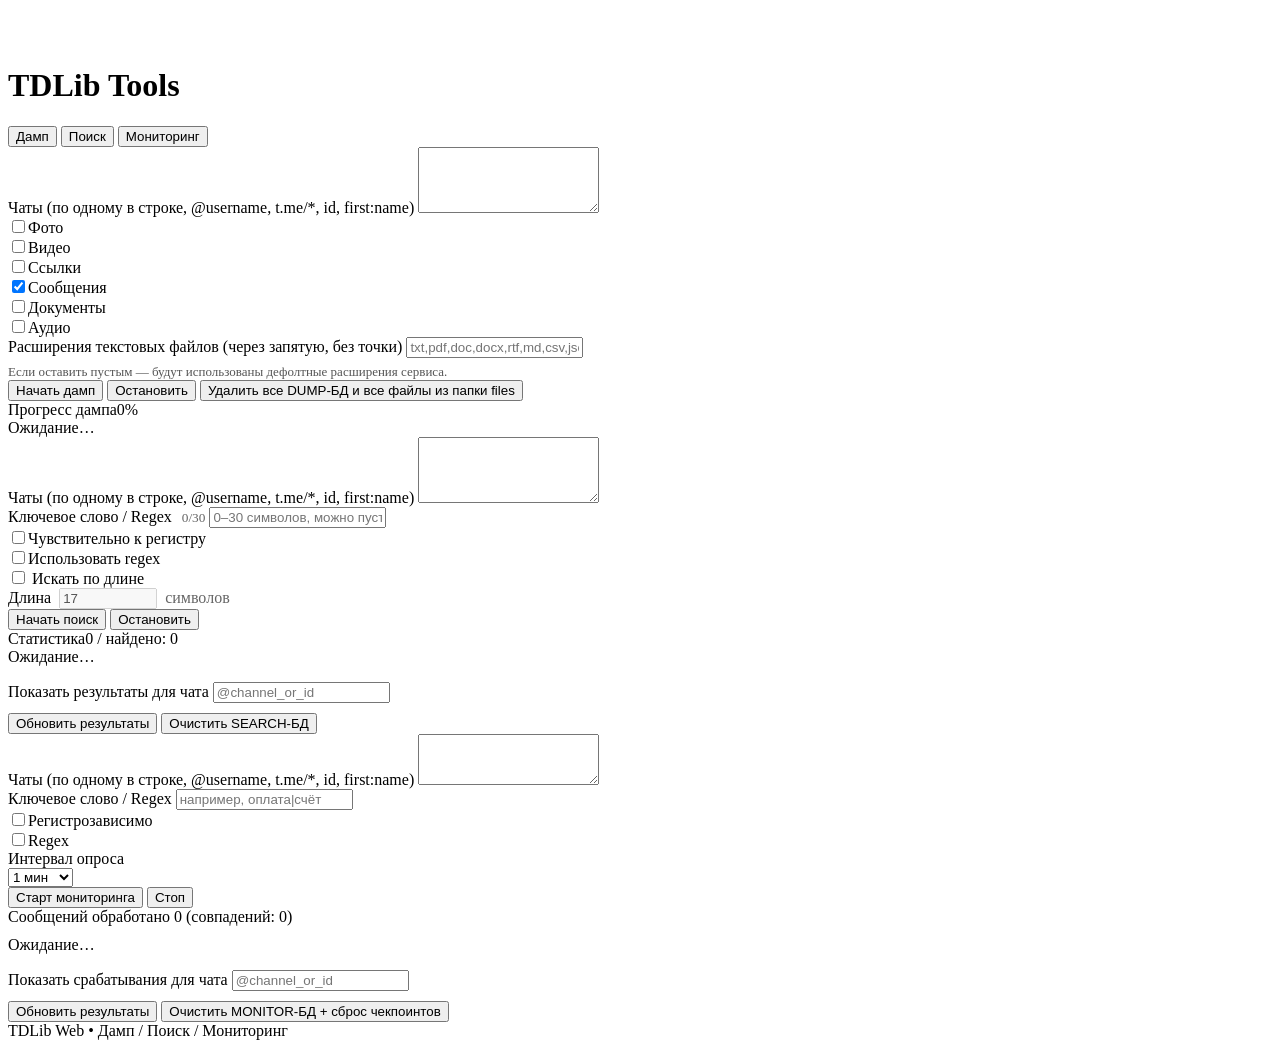
==== src/main/resources/static/index.html @ d8cca5ea "все работает!!!" ====
<!doctype html>
<html lang="ru">
<head>
    <meta charset="utf-8"/>
    <title>TDLib Tools</title>
    <meta name="viewport" content="width=device-width, initial-scale=1"/>
    <link rel="icon" href="data:,">
    <link rel="stylesheet" href="/css/app.css"/>

    <!-- Оверрайды только для этой страницы -->
    <style>
        /* Только для страницы с режимами */
        .page-tools .container {
            max-width: 1125px;
        }

        /* У всех секций единая «точка старта» контента */
        .page-tools section[aria-label] {
            margin-top: 0;
        }

        .page-tools section[aria-label] .form-group:first-child {
            margin-top: 0;
        }

        /* 4 колонки чекбоксов на широких экранах */
        @media (min-width: 1024px) {
            .page-tools .checkbox-group {
                grid-template-columns: repeat(4, 1fr);
            }
        }

        /* Единый старт контента на странице инструментов: ровно 5см от верхнего края */
        .page-tools {
            justify-content: flex-start;
            padding-top: 1cm;
        }

        .page-tools .container {
            margin-top: 0; /* чтобы не добавлялся +20px сверху из .container */
        }
    </style>
</head>
<body class="page-tools">
<div class="container">
    <h1>TDLib Tools</h1>

    <div class="mode-switcher" role="tablist" aria-label="Режимы">
        <button id="dumpModeBtn" class="active" role="tab" aria-selected="true">Дамп</button>
        <button id="searchModeBtn" role="tab" aria-selected="false">Поиск</button>
        <button id="monitorModeBtn" role="tab" aria-selected="false">Мониторинг</button>
    </div>

    <!-- ===== ДАМП ===== -->
    <section id="dumpContainer" aria-label="Дамп">
        <div class="form-group">
            <label>Чаты (по одному в строке, @username, t.me/*, id, first:name)</label>
            <textarea id="chats" rows="4" placeholder="@somechannel
t.me/c/12345/6
id: 123456789">
            </textarea>
        </div>

        <div class="checkbox-group">
            <div class="checkbox-item"><input id="photos" type="checkbox"><label for="photos">Фото</label></div>
            <div class="checkbox-item"><input id="videos" type="checkbox"><label for="videos">Видео</label></div>
            <div class="checkbox-item"><input id="links" type="checkbox"><label for="links">Ссылки</label></div>
            <div class="checkbox-item"><input id="messages" type="checkbox" checked><label
                    for="messages">Сообщения</label></div>
            <div class="checkbox-item"><input id="textDocuments" type="checkbox"><label
                    for="textDocuments">Документы</label></div>
            <div class="checkbox-item"><input id="audio" type="checkbox"><label for="audio">Аудио</label></div>
        </div>

        <div class="text-document-extensions hidden">
            <label>Расширения текстовых файлов (через запятую, без точки)</label>
            <input id="textExtensions" type="text"
                   placeholder="txt,pdf,doc,docx,rtf,md,csv,json,xml,py,java,js,html,css"/>
            <div style="margin-top:6px;color:#555;font-size:13px;">Если оставить пустым — будут использованы дефолтные
                расширения сервиса.
            </div>
        </div>

        <div class="buttons">
            <button class="btn-primary" id="startBtn">Начать дамп</button>
            <button class="btn-danger" id="stopBtn">Остановить</button>
            <!-- НОВОЕ: очистка БД + файлов -->
            <button class="btn-danger" id="deleteDumpDbBtn">Удалить все DUMP-БД и все файлы из папки files</button>
        </div>

        <div class="progress-container">
            <div class="progress-label"><span>Прогресс дампа</span><span id="progress-value">0%</span></div>
            <div id="progress">
                <div id="progress-bar"></div>
            </div>
            <div id="status">Ожидание…</div>
        </div>
    </section>

    <!-- ===== ПОИСК ===== -->
    <section id="searchContainer" class="hidden" aria-label="Поиск">
        <div class="form-group">
            <label>Чаты (по одному в строке, @username, t.me/*, id, first:name)</label>
            <textarea id="searchChats" rows="4" placeholder="@somechannel
t.me/c/12345/6
id: 123456789">
            </textarea>
        </div>
        <div class="form-group">
            <label>Ключевое слово / Regex
                <small id="kwLenHint" style="color:#666;font-weight:400;margin-left:6px;">0/30</small>
            </label>
            <input id="searchKeyword" type="text" maxlength="30"
                   placeholder="0–30 символов, можно пусто (тогда — все сообщения)"/>
        </div>
        <div class="checkbox-group">
            <div class="checkbox-item"><input id="caseSensitive" type="checkbox"><label for="caseSensitive">Чувствительно
                к регистру</label></div>
            <div class="checkbox-item"><input id="regexMode" type="checkbox"><label for="regexMode">Использовать
                regex</label></div>
        </div>
        <div class="checkbox-item">
            <input id="lengthMode" type="checkbox">
            <label for="lengthMode">Искать по длине</label>
        </div>
        <div class="checkbox-item" style="display:flex;align-items:center;gap:8px;min-width:180px;">
            <label for="lengthValue" style="margin:0;">Длина</label>
            <input id="lengthValue" type="number" min="1" max="30" value="17" style="width:90px;" disabled>
            <span style="color:#666;">символов</span>
        </div>
        <div class="buttons">
            <button class="btn-primary" id="startSearchBtn">Начать поиск</button>
            <button class="btn-danger" id="stopSearchBtn">Остановить</button>
        </div>

        <div class="progress-container">
            <div class="progress-label"><span>Статистика</span><span><span id="searchProcessedValue">0</span> / найдено: <span
                    id="searchFoundValue">0</span></span></div>
            <div id="searchProgress">
                <div id="searchProgress-bar"></div>
            </div>
            <div id="searchStatus">Ожидание…</div>
        </div>

        <div class="form-group" style="margin-top:16px;">
            <label>Показать результаты для чата</label>
            <input id="searchResultsChat" type="text" placeholder="@channel_or_id"/>
            <div class="buttons" style="margin-top:10px;">
                <button class="btn-success" id="loadSearchResultsBtn">Обновить результаты</button>
                <button class="btn-danger" id="deleteSearchDbBtn">Очистить SEARCH-БД</button>
            </div>
        </div>
        <div class="results-container" id="searchResults"></div>
    </section>

    <!-- ===== МОНИТОРИНГ ===== -->
    <section id="monitorContainer" class="hidden" aria-label="Мониторинг">
        <div class="form-group">
            <label>Чаты (по одному в строке, @username, t.me/*, id, first:name)</label>
            <textarea id="monitorChats" rows="3" placeholder="@somechannel
t.me/c/12345/6
id: 123456789">
            </textarea>
        </div>
        <div class="form-group">
            <label>Ключевое слово / Regex</label>
            <input id="monitorKeyword" type="text" placeholder="например, оплата|счёт"/>
        </div>
        <div class="checkbox-group">
            <div class="checkbox-item"><input id="monitorCaseSensitive" type="checkbox"><label
                    for="monitorCaseSensitive">Регистрозависимо</label></div>
            <div class="checkbox-item"><input id="monitorRegexMode" type="checkbox"><label
                    for="monitorRegexMode">Regex</label></div>
            <div class="checkbox-item" style="align-items:center;">
                <label for="monitorInterval">Интервал опроса</label>
            </div>
        </div>
        <div class="form-group">
            <select id="monitorInterval">
                <option value="1s">1 сек</option>
                <option value="30s">30 сек</option>
                <option value="1m" selected>1 мин</option>
                <option value="5m">5 мин</option>
                <option value="30m">30 мин</option>
                <option value="1h">1 час</option>
                <option value="1d">1 день</option>
            </select>
        </div>

        <div class="buttons">
            <button class="btn-primary" id="startMonitorBtn">Старт мониторинга</button>
            <button class="btn-danger" id="stopMonitorBtn">Стоп</button>
        </div>

        <div class="progress-container">
            <div class="progress-label">
                <span>Сообщений обработано</span>
                <span><span id="monitorProcessedValue">0</span> (совпадений: <span
                        id="monitorFoundValue">0</span>)</span>
            </div>
            <div id="monitorProgress">
                <div id="monitorProgress-bar"></div>
            </div>
            <div id="monitorStatus" style="margin-top:10px;">Ожидание…</div>
        </div>

        <div class="form-group" style="margin-top:16px;">
            <label>Показать срабатывания для чата</label>
            <input id="monitorResultsChat" type="text" placeholder="@channel_or_id"/>
            <div class="buttons" style="margin-top:10px;">
                <button class="btn-success" id="loadMonitorResultsBtn">Обновить результаты</button>
                <button class="btn-danger" id="deleteMonitorDbBtn">Очистить MONITOR-БД + сброс чекпоинтов</button>
            </div>
        </div>
        <div class="results-container" id="monitorResults"></div>
    </section>
</div>

<div id="toasts" class="toasts"></div>
<div class="footer">TDLib Web • Дамп / Поиск / Мониторинг</div>

<script type="module" src="/js/main.js"></script>
</body>
</html>
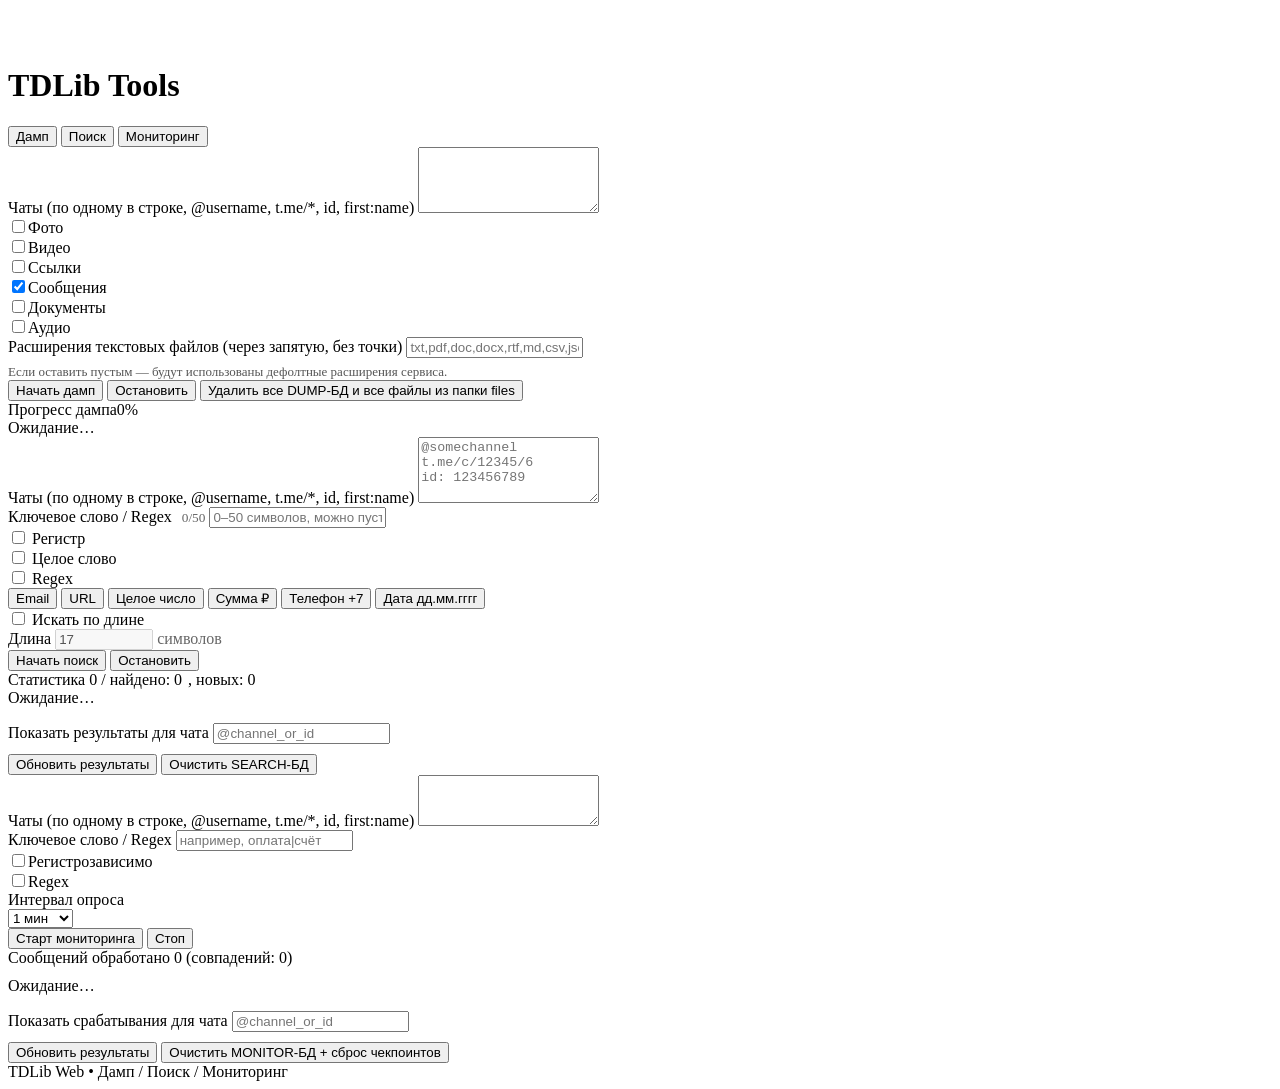
==== commit d0128dfa: "добавил пресеты на вставку regex" ====
--- a/src/main/resources/static/index.html
+++ b/src/main/resources/static/index.html
@@ -103,43 +103,75 @@
             <label>Чаты (по одному в строке, @username, t.me/*, id, first:name)</label>
             <textarea id="searchChats" rows="4" placeholder="@somechannel
 t.me/c/12345/6
-id: 123456789">
-            </textarea>
-        </div>
-        <div class="form-group">
-            <label>Ключевое слово / Regex
-                <small id="kwLenHint" style="color:#666;font-weight:400;margin-left:6px;">0/30</small>
+id: 123456789"></textarea>
+        </div>
+
+        <div class="form-group">
+            <label>
+                Ключевое слово / Regex
+                <small id="kwLenHint" style="color:#666;font-weight:400;margin-left:6px;">0/50</small>
             </label>
-            <input id="searchKeyword" type="text" maxlength="30"
-                   placeholder="0–30 символов, можно пусто (тогда — все сообщения)"/>
-        </div>
-        <div class="checkbox-group">
-            <div class="checkbox-item"><input id="caseSensitive" type="checkbox"><label for="caseSensitive">Чувствительно
-                к регистру</label></div>
-            <div class="checkbox-item"><input id="regexMode" type="checkbox"><label for="regexMode">Использовать
-                regex</label></div>
-        </div>
-        <div class="checkbox-item">
-            <input id="lengthMode" type="checkbox">
-            <label for="lengthMode">Искать по длине</label>
-        </div>
-        <div class="checkbox-item" style="display:flex;align-items:center;gap:8px;min-width:180px;">
-            <label for="lengthValue" style="margin:0;">Длина</label>
-            <input id="lengthValue" type="number" min="1" max="30" value="17" style="width:90px;" disabled>
-            <span style="color:#666;">символов</span>
-        </div>
+            <input id="searchKeyword" type="text" maxlength="50"
+                   placeholder="0–50 символов, можно пусто (тогда — все сообщения)"/>
+        </div>
+
+        <!-- РЯД 1: Регистр • Целое слово • Regex + пресеты справа -->
+        <div class="search-controls">
+            <div class="row">
+                <div class="left">
+                    <div class="cb checkbox-item">
+                        <input id="caseSensitive" type="checkbox">
+                        <label for="caseSensitive">Регистр</label>
+                    </div>
+                    <div class="cb checkbox-item">
+                        <input id="wholeWord" type="checkbox">
+                        <label for="wholeWord" title="Совпадение ровно со словом (Иван ≠ Иванов)">Целое слово</label>
+                    </div>
+                    <div class="cb checkbox-item">
+                        <input id="regexMode" type="checkbox">
+                        <label for="regexMode">Regex</label>
+                    </div>
+                </div>
+
+                <!-- Пресеты -->
+                <div class="preset-bar">
+                    <button type="button" class="pill" data-preset-regex="[A-Za-z0-9._%+\-]+@[A-Za-z0-9.\-]+\.[A-Za-z]{2,}">Email</button>
+                    <button type="button" class="pill" data-preset-regex="https?://[^\s]+">URL</button>
+                    <button type="button" class="pill" data-preset-regex="(?&lt;!\d)\d+(?!\d)">Целое число</button>
+                    <button type="button" class="pill" data-preset-regex="(?&lt;!\d)\d+(?:[.,]\d{2})?\s?(?:₽|руб\.?)">Сумма ₽</button>
+                    <button type="button" class="pill" data-preset-regex="\+7\s?\d{3}\s?\d{3}\s?\d{2}\s?\d{2}">Телефон +7</button>
+                    <button type="button" class="pill" data-preset-regex="\b\d{2}\.\d{2}\.\d{4}\b">Дата дд.мм.гггг</button>
+                </div>
+            </div>
+
+            <!-- РЯД 2: длина -->
+            <div class="row row-length">
+                <div class="left">
+                    <div class="cb checkbox-item">
+                        <input id="lengthMode" type="checkbox">
+                        <label for="lengthMode">Искать по длине</label>
+                    </div>
+                </div>
+                <div class="length-box">
+                    <label for="lengthValue" style="margin:0;">Длина</label>
+                    <input id="lengthValue" type="number" min="1" max="30" value="17" style="width:90px;" disabled>
+                    <span style="color:#666;">символов</span>
+                </div>
+            </div>
+        </div>
+
         <div class="buttons">
             <button class="btn-primary" id="startSearchBtn">Начать поиск</button>
             <button class="btn-danger" id="stopSearchBtn">Остановить</button>
         </div>
 
         <div class="progress-container">
-            <div class="progress-label"><span>Статистика</span><span><span id="searchProcessedValue">0</span> / найдено: <span
-                    id="searchFoundValue">0</span></span></div>
-            <div id="searchProgress">
-                <div id="searchProgress-bar"></div>
-            </div>
-            <div id="searchStatus">Ожидание…</div>
+            <div class="progress-label">
+                <span>Статистика</span>
+                <span><span id="searchProcessedValue">0</span> / найдено: <span id="searchFoundValue">0</span><span style="margin-left:6px;">, новых: <span class="num-new">0</span></span></span>
+            </div>
+            <div id="searchProgress"><div id="searchProgress-bar"></div></div>
+            <div id="searchStatus" class="statusbar">Ожидание…</div>
         </div>
 
         <div class="form-group" style="margin-top:16px;">
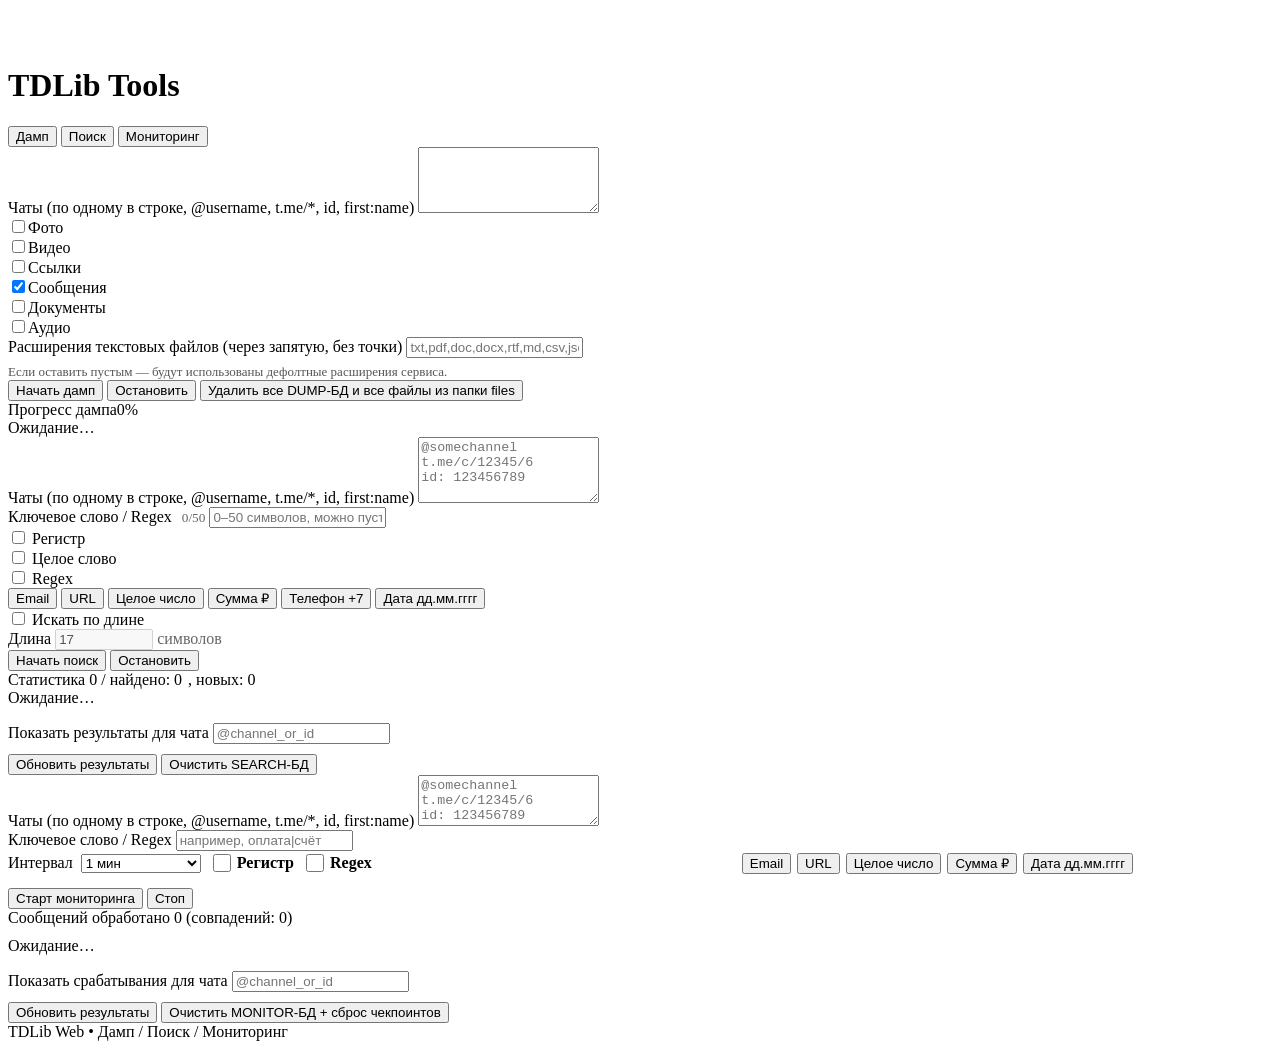
==== commit 0cbd3c4f: "добавил regix в монитор" ====
--- a/src/main/resources/static/index.html
+++ b/src/main/resources/static/index.html
@@ -38,6 +38,52 @@
 
         .page-tools .container {
             margin-top: 0; /* чтобы не добавлялся +20px сверху из .container */
+        }
+    </style>
+
+    <!-- Мониторинг: одна строка контролов -->
+    <style>
+        /* --- Мониторинг: одна строка контролов --- */
+        .page-tools .monitor-controls {
+            display: flex;
+            align-items: center;
+            gap: 12px;
+            flex-wrap: nowrap;          /* держим в одну строку */
+        }
+        .page-tools .monitor-controls .interval {
+            display: flex;
+            align-items: center;
+            gap: 8px;
+            white-space: nowrap;
+        }
+        .page-tools .monitor-controls .interval select {
+            width: 120px;               /* компактный селект интервала */
+        }
+        .page-tools .monitor-controls .cb {
+            display: flex;
+            align-items: center;
+            gap: 6px;
+            white-space: nowrap;
+        }
+        .page-tools .monitor-controls .preset-bar {
+            display: flex;
+            gap: 6px;
+            margin-left: auto;          /* уводим пресеты вправо */
+            overflow-x: auto;           /* если не помещается — скролл по X */
+            white-space: nowrap;
+            padding: 2px 0;
+        }
+
+        /* Мониторинг: размеры чекбоксов "Регистр" и "Regex" как у .checkbox-item */
+        #monitorContainer .monitor-controls .cb input[type="checkbox"] {
+            width: 18px;
+            height: 18px;
+            margin: 0;            /* чтобы ровно по базовой линии */
+            cursor: pointer;
+        }
+        #monitorContainer .monitor-controls .cb label {
+            margin: 0;
+            font-weight: 600;
         }
     </style>
 </head>
@@ -191,35 +237,51 @@
             <label>Чаты (по одному в строке, @username, t.me/*, id, first:name)</label>
             <textarea id="monitorChats" rows="3" placeholder="@somechannel
 t.me/c/12345/6
-id: 123456789">
-            </textarea>
-        </div>
+id: 123456789"></textarea>
+        </div>
+
         <div class="form-group">
             <label>Ключевое слово / Regex</label>
-            <input id="monitorKeyword" type="text" placeholder="например, оплата|счёт"/>
-        </div>
-        <div class="checkbox-group">
-            <div class="checkbox-item"><input id="monitorCaseSensitive" type="checkbox"><label
-                    for="monitorCaseSensitive">Регистрозависимо</label></div>
-            <div class="checkbox-item"><input id="monitorRegexMode" type="checkbox"><label
-                    for="monitorRegexMode">Regex</label></div>
-            <div class="checkbox-item" style="align-items:center;">
-                <label for="monitorInterval">Интервал опроса</label>
-            </div>
-        </div>
-        <div class="form-group">
-            <select id="monitorInterval">
-                <option value="1s">1 сек</option>
-                <option value="30s">30 сек</option>
-                <option value="1m" selected>1 мин</option>
-                <option value="5m">5 мин</option>
-                <option value="30m">30 мин</option>
-                <option value="1h">1 час</option>
-                <option value="1d">1 день</option>
-            </select>
-        </div>
-
-        <div class="buttons">
+            <input id="monitorKeyword" type="text" maxlength="50" placeholder="например, оплата|счёт"/>
+        </div>
+
+        <!-- ВСЕ КОНТРОЛЫ В ОДНОЙ СТРОКЕ -->
+        <div class="monitor-controls">
+            <div class="interval">
+                <label for="monitorInterval">Интервал</label>
+                <select id="monitorInterval">
+                    <option value="1s">1 сек</option>
+                    <option value="15s">15 сек</option>
+                    <option value="30s">30 сек</option>
+                    <option value="1m" selected>1 мин</option>
+                    <option value="5m">5 мин</option>
+                    <option value="30m">30 мин</option>
+                    <option value="1h">1 час</option>
+                    <option value="1d">1 день</option>
+                </select>
+            </div>
+
+            <div class="cb">
+                <input id="monitorCaseSensitive" type="checkbox">
+                <label for="monitorCaseSensitive">Регистр</label>
+            </div>
+
+            <div class="cb">
+                <input id="monitorRegexMode" type="checkbox">
+                <label for="monitorRegexMode">Regex</label>
+            </div>
+
+            <!-- пресеты как в «Поиск» -->
+            <div class="preset-bar">
+                <button type="button" class="pill" data-preset-regex="[A-Za-z0-9._%+\-]+@[A-Za-z0-9.\-]+\.[A-Za-z]{2,}">Email</button>
+                <button type="button" class="pill" data-preset-regex="https?://[^\s]+">URL</button>
+                <button type="button" class="pill" data-preset-regex="(?&lt;!\d)\d+(?!\d)">Целое число</button>
+                <button type="button" class="pill" data-preset-regex="(?&lt;!\d)\d+(?:[.,]\d{2})?\s?(?:₽|руб\.?)">Сумма ₽</button>
+                <button type="button" class="pill" data-preset-regex="\b\d{2}\.\d{2}\.\d{4}\b">Дата дд.мм.гггг</button>
+            </div>
+        </div>
+
+        <div class="buttons" style="margin-top:12px;">
             <button class="btn-primary" id="startMonitorBtn">Старт мониторинга</button>
             <button class="btn-danger" id="stopMonitorBtn">Стоп</button>
         </div>
@@ -227,12 +289,9 @@
         <div class="progress-container">
             <div class="progress-label">
                 <span>Сообщений обработано</span>
-                <span><span id="monitorProcessedValue">0</span> (совпадений: <span
-                        id="monitorFoundValue">0</span>)</span>
-            </div>
-            <div id="monitorProgress">
-                <div id="monitorProgress-bar"></div>
-            </div>
+                <span><span id="monitorProcessedValue">0</span> (совпадений: <span id="monitorFoundValue">0</span>)</span>
+            </div>
+            <div id="monitorProgress"><div id="monitorProgress-bar"></div></div>
             <div id="monitorStatus" style="margin-top:10px;">Ожидание…</div>
         </div>
 
@@ -247,10 +306,8 @@
         <div class="results-container" id="monitorResults"></div>
     </section>
 </div>
-
 <div id="toasts" class="toasts"></div>
 <div class="footer">TDLib Web • Дамп / Поиск / Мониторинг</div>
-
 <script type="module" src="/js/main.js"></script>
 </body>
 </html>
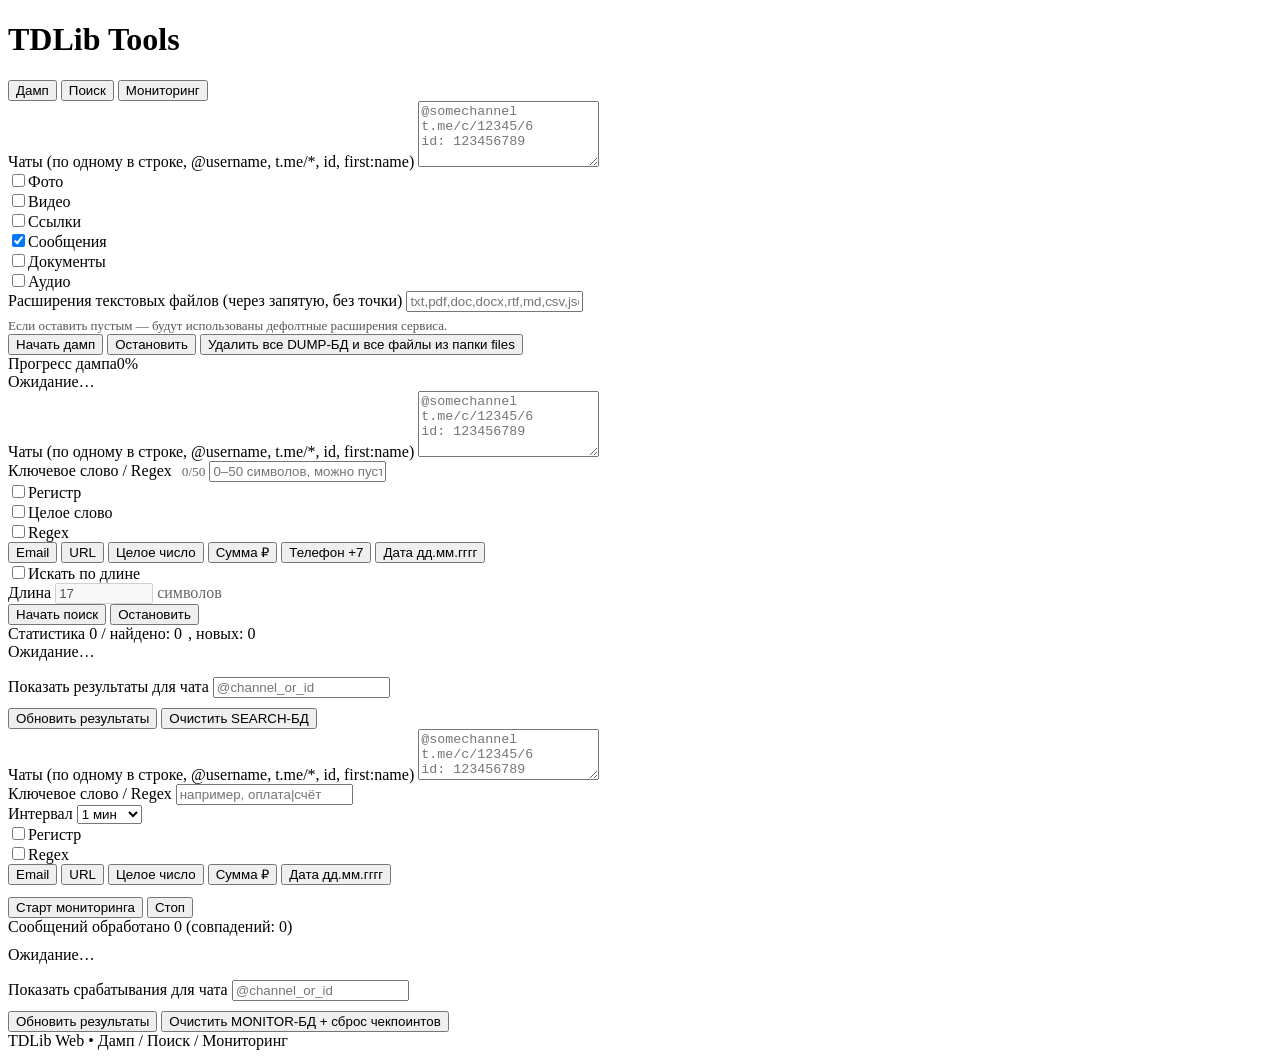
==== commit 95197ebc: "добавил комментарии оптимизировал фронтенд" ====
--- a/src/main/resources/static/index.html
+++ b/src/main/resources/static/index.html
@@ -1,3 +1,4 @@
+<!-- index.html -->
 <!doctype html>
 <html lang="ru">
 <head>
@@ -6,95 +7,15 @@
     <meta name="viewport" content="width=device-width, initial-scale=1"/>
     <link rel="icon" href="data:,">
     <link rel="stylesheet" href="/css/app.css"/>
-
-    <!-- Оверрайды только для этой страницы -->
-    <style>
-        /* Только для страницы с режимами */
-        .page-tools .container {
-            max-width: 1125px;
-        }
-
-        /* У всех секций единая «точка старта» контента */
-        .page-tools section[aria-label] {
-            margin-top: 0;
-        }
-
-        .page-tools section[aria-label] .form-group:first-child {
-            margin-top: 0;
-        }
-
-        /* 4 колонки чекбоксов на широких экранах */
-        @media (min-width: 1024px) {
-            .page-tools .checkbox-group {
-                grid-template-columns: repeat(4, 1fr);
-            }
-        }
-
-        /* Единый старт контента на странице инструментов: ровно 5см от верхнего края */
-        .page-tools {
-            justify-content: flex-start;
-            padding-top: 1cm;
-        }
-
-        .page-tools .container {
-            margin-top: 0; /* чтобы не добавлялся +20px сверху из .container */
-        }
-    </style>
-
-    <!-- Мониторинг: одна строка контролов -->
-    <style>
-        /* --- Мониторинг: одна строка контролов --- */
-        .page-tools .monitor-controls {
-            display: flex;
-            align-items: center;
-            gap: 12px;
-            flex-wrap: nowrap;          /* держим в одну строку */
-        }
-        .page-tools .monitor-controls .interval {
-            display: flex;
-            align-items: center;
-            gap: 8px;
-            white-space: nowrap;
-        }
-        .page-tools .monitor-controls .interval select {
-            width: 120px;               /* компактный селект интервала */
-        }
-        .page-tools .monitor-controls .cb {
-            display: flex;
-            align-items: center;
-            gap: 6px;
-            white-space: nowrap;
-        }
-        .page-tools .monitor-controls .preset-bar {
-            display: flex;
-            gap: 6px;
-            margin-left: auto;          /* уводим пресеты вправо */
-            overflow-x: auto;           /* если не помещается — скролл по X */
-            white-space: nowrap;
-            padding: 2px 0;
-        }
-
-        /* Мониторинг: размеры чекбоксов "Регистр" и "Regex" как у .checkbox-item */
-        #monitorContainer .monitor-controls .cb input[type="checkbox"] {
-            width: 18px;
-            height: 18px;
-            margin: 0;            /* чтобы ровно по базовой линии */
-            cursor: pointer;
-        }
-        #monitorContainer .monitor-controls .cb label {
-            margin: 0;
-            font-weight: 600;
-        }
-    </style>
 </head>
 <body class="page-tools">
 <div class="container">
     <h1>TDLib Tools</h1>
 
     <div class="mode-switcher" role="tablist" aria-label="Режимы">
-        <button id="dumpModeBtn" class="active" role="tab" aria-selected="true">Дамп</button>
-        <button id="searchModeBtn" role="tab" aria-selected="false">Поиск</button>
-        <button id="monitorModeBtn" role="tab" aria-selected="false">Мониторинг</button>
+        <button type="button" id="dumpModeBtn" class="active" role="tab" aria-selected="true">Дамп</button>
+        <button type="button" id="searchModeBtn" role="tab" aria-selected="false">Поиск</button>
+        <button type="button" id="monitorModeBtn" role="tab" aria-selected="false">Мониторинг</button>
     </div>
 
     <!-- ===== ДАМП ===== -->
@@ -103,42 +24,33 @@
             <label>Чаты (по одному в строке, @username, t.me/*, id, first:name)</label>
             <textarea id="chats" rows="4" placeholder="@somechannel
 t.me/c/12345/6
-id: 123456789">
-            </textarea>
+id: 123456789"></textarea>
         </div>
 
         <div class="checkbox-group">
             <div class="checkbox-item"><input id="photos" type="checkbox"><label for="photos">Фото</label></div>
             <div class="checkbox-item"><input id="videos" type="checkbox"><label for="videos">Видео</label></div>
             <div class="checkbox-item"><input id="links" type="checkbox"><label for="links">Ссылки</label></div>
-            <div class="checkbox-item"><input id="messages" type="checkbox" checked><label
-                    for="messages">Сообщения</label></div>
-            <div class="checkbox-item"><input id="textDocuments" type="checkbox"><label
-                    for="textDocuments">Документы</label></div>
+            <div class="checkbox-item"><input id="messages" type="checkbox" checked><label for="messages">Сообщения</label></div>
+            <div class="checkbox-item"><input id="textDocuments" type="checkbox"><label for="textDocuments">Документы</label></div>
             <div class="checkbox-item"><input id="audio" type="checkbox"><label for="audio">Аудио</label></div>
         </div>
 
         <div class="text-document-extensions hidden">
             <label>Расширения текстовых файлов (через запятую, без точки)</label>
-            <input id="textExtensions" type="text"
-                   placeholder="txt,pdf,doc,docx,rtf,md,csv,json,xml,py,java,js,html,css"/>
-            <div style="margin-top:6px;color:#555;font-size:13px;">Если оставить пустым — будут использованы дефолтные
-                расширения сервиса.
-            </div>
+            <input id="textExtensions" type="text" placeholder="txt,pdf,doc,docx,rtf,md,csv,json,xml,py,java,js,html,css"/>
+            <div style="margin-top:6px;color:#555;font-size:13px;">Если оставить пустым — будут использованы дефолтные расширения сервиса.</div>
         </div>
 
         <div class="buttons">
             <button class="btn-primary" id="startBtn">Начать дамп</button>
             <button class="btn-danger" id="stopBtn">Остановить</button>
-            <!-- НОВОЕ: очистка БД + файлов -->
             <button class="btn-danger" id="deleteDumpDbBtn">Удалить все DUMP-БД и все файлы из папки files</button>
         </div>
 
         <div class="progress-container">
             <div class="progress-label"><span>Прогресс дампа</span><span id="progress-value">0%</span></div>
-            <div id="progress">
-                <div id="progress-bar"></div>
-            </div>
+            <div id="progress"><div id="progress-bar"></div></div>
             <div id="status">Ожидание…</div>
         </div>
     </section>
@@ -153,33 +65,17 @@
         </div>
 
         <div class="form-group">
-            <label>
-                Ключевое слово / Regex
-                <small id="kwLenHint" style="color:#666;font-weight:400;margin-left:6px;">0/50</small>
-            </label>
-            <input id="searchKeyword" type="text" maxlength="50"
-                   placeholder="0–50 символов, можно пусто (тогда — все сообщения)"/>
+            <label>Ключевое слово / Regex <small id="kwLenHint" style="color:#666;font-weight:400;margin-left:6px;">0/50</small></label>
+            <input id="searchKeyword" type="text" maxlength="50" placeholder="0–50 символов, можно пусто (тогда — все сообщения)"/>
         </div>
 
-        <!-- РЯД 1: Регистр • Целое слово • Regex + пресеты справа -->
         <div class="search-controls">
             <div class="row">
                 <div class="left">
-                    <div class="cb checkbox-item">
-                        <input id="caseSensitive" type="checkbox">
-                        <label for="caseSensitive">Регистр</label>
-                    </div>
-                    <div class="cb checkbox-item">
-                        <input id="wholeWord" type="checkbox">
-                        <label for="wholeWord" title="Совпадение ровно со словом (Иван ≠ Иванов)">Целое слово</label>
-                    </div>
-                    <div class="cb checkbox-item">
-                        <input id="regexMode" type="checkbox">
-                        <label for="regexMode">Regex</label>
-                    </div>
+                    <div class="cb checkbox-item"><input id="caseSensitive" type="checkbox"><label for="caseSensitive">Регистр</label></div>
+                    <div class="cb checkbox-item"><input id="wholeWord" type="checkbox"><label for="wholeWord" title="Совпадение ровно со словом (Иван ≠ Иванов)">Целое слово</label></div>
+                    <div class="cb checkbox-item"><input id="regexMode" type="checkbox"><label for="regexMode">Regex</label></div>
                 </div>
-
-                <!-- Пресеты -->
                 <div class="preset-bar">
                     <button type="button" class="pill" data-preset-regex="[A-Za-z0-9._%+\-]+@[A-Za-z0-9.\-]+\.[A-Za-z]{2,}">Email</button>
                     <button type="button" class="pill" data-preset-regex="https?://[^\s]+">URL</button>
@@ -190,13 +86,9 @@
                 </div>
             </div>
 
-            <!-- РЯД 2: длина -->
             <div class="row row-length">
                 <div class="left">
-                    <div class="cb checkbox-item">
-                        <input id="lengthMode" type="checkbox">
-                        <label for="lengthMode">Искать по длине</label>
-                    </div>
+                    <div class="cb checkbox-item"><input id="lengthMode" type="checkbox"><label for="lengthMode">Искать по длине</label></div>
                 </div>
                 <div class="length-box">
                     <label for="lengthValue" style="margin:0;">Длина</label>
@@ -245,7 +137,6 @@
             <input id="monitorKeyword" type="text" maxlength="50" placeholder="например, оплата|счёт"/>
         </div>
 
-        <!-- ВСЕ КОНТРОЛЫ В ОДНОЙ СТРОКЕ -->
         <div class="monitor-controls">
             <div class="interval">
                 <label for="monitorInterval">Интервал</label>
@@ -261,17 +152,9 @@
                 </select>
             </div>
 
-            <div class="cb">
-                <input id="monitorCaseSensitive" type="checkbox">
-                <label for="monitorCaseSensitive">Регистр</label>
-            </div>
+            <div class="cb"><input id="monitorCaseSensitive" type="checkbox"><label for="monitorCaseSensitive">Регистр</label></div>
+            <div class="cb"><input id="monitorRegexMode" type="checkbox"><label for="monitorRegexMode">Regex</label></div>
 
-            <div class="cb">
-                <input id="monitorRegexMode" type="checkbox">
-                <label for="monitorRegexMode">Regex</label>
-            </div>
-
-            <!-- пресеты как в «Поиск» -->
             <div class="preset-bar">
                 <button type="button" class="pill" data-preset-regex="[A-Za-z0-9._%+\-]+@[A-Za-z0-9.\-]+\.[A-Za-z]{2,}">Email</button>
                 <button type="button" class="pill" data-preset-regex="https?://[^\s]+">URL</button>
@@ -306,6 +189,7 @@
         <div class="results-container" id="monitorResults"></div>
     </section>
 </div>
+
 <div id="toasts" class="toasts"></div>
 <div class="footer">TDLib Web • Дамп / Поиск / Мониторинг</div>
 <script type="module" src="/js/main.js"></script>
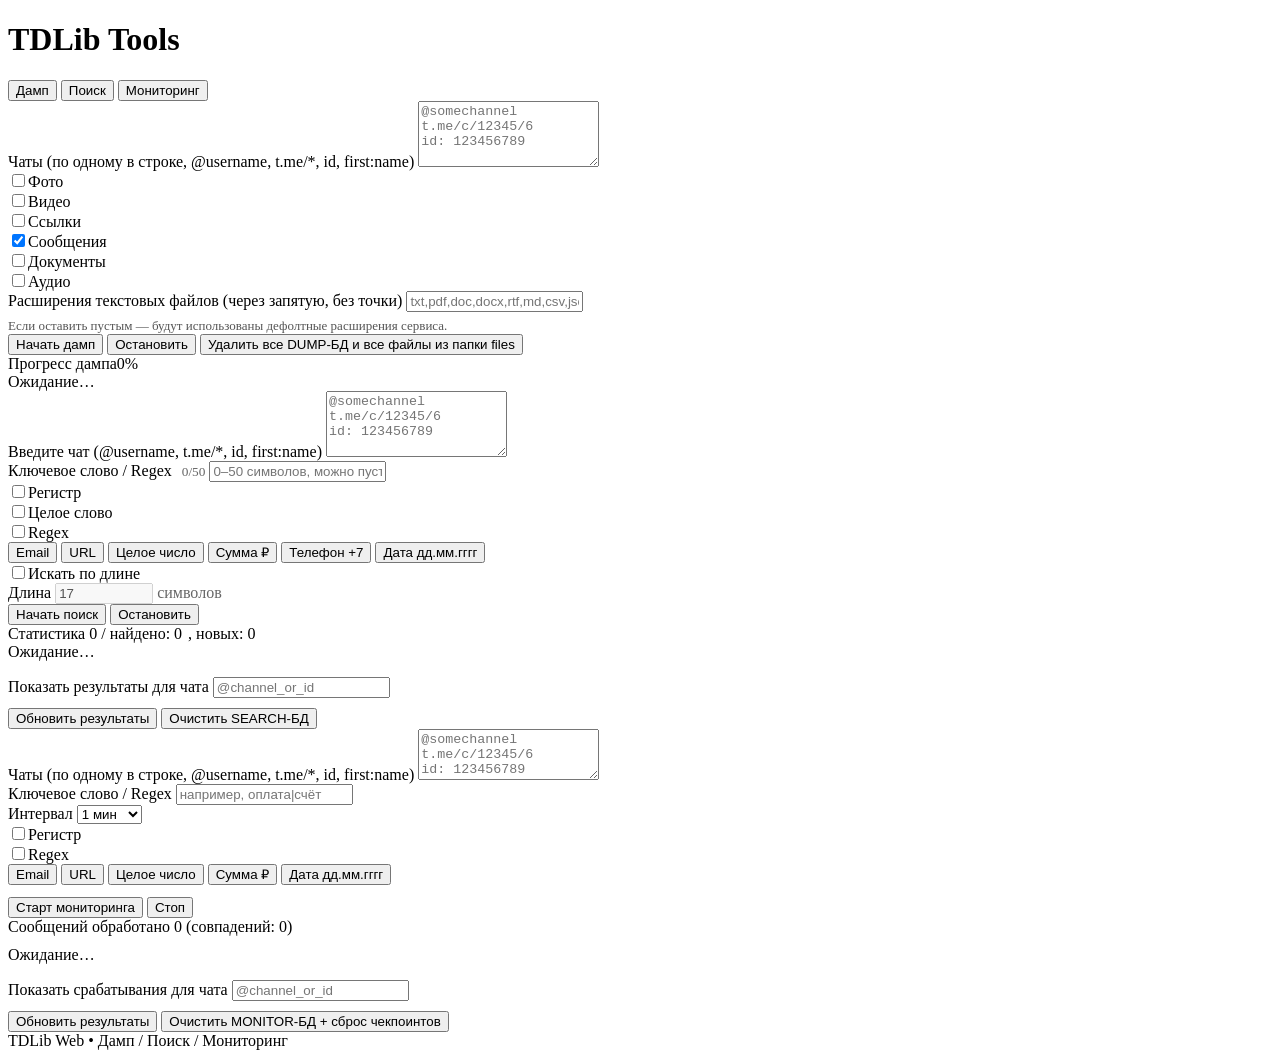
==== commit 73951920: "изменил логику поиска один чат тоже самое почити" ====
--- a/src/main/resources/static/index.html
+++ b/src/main/resources/static/index.html
@@ -58,7 +58,7 @@
     <!-- ===== ПОИСК ===== -->
     <section id="searchContainer" class="hidden" aria-label="Поиск">
         <div class="form-group">
-            <label>Чаты (по одному в строке, @username, t.me/*, id, first:name)</label>
+            <label>Введите чат (@username, t.me/*, id, first:name)</label>
             <textarea id="searchChats" rows="4" placeholder="@somechannel
 t.me/c/12345/6
 id: 123456789"></textarea>
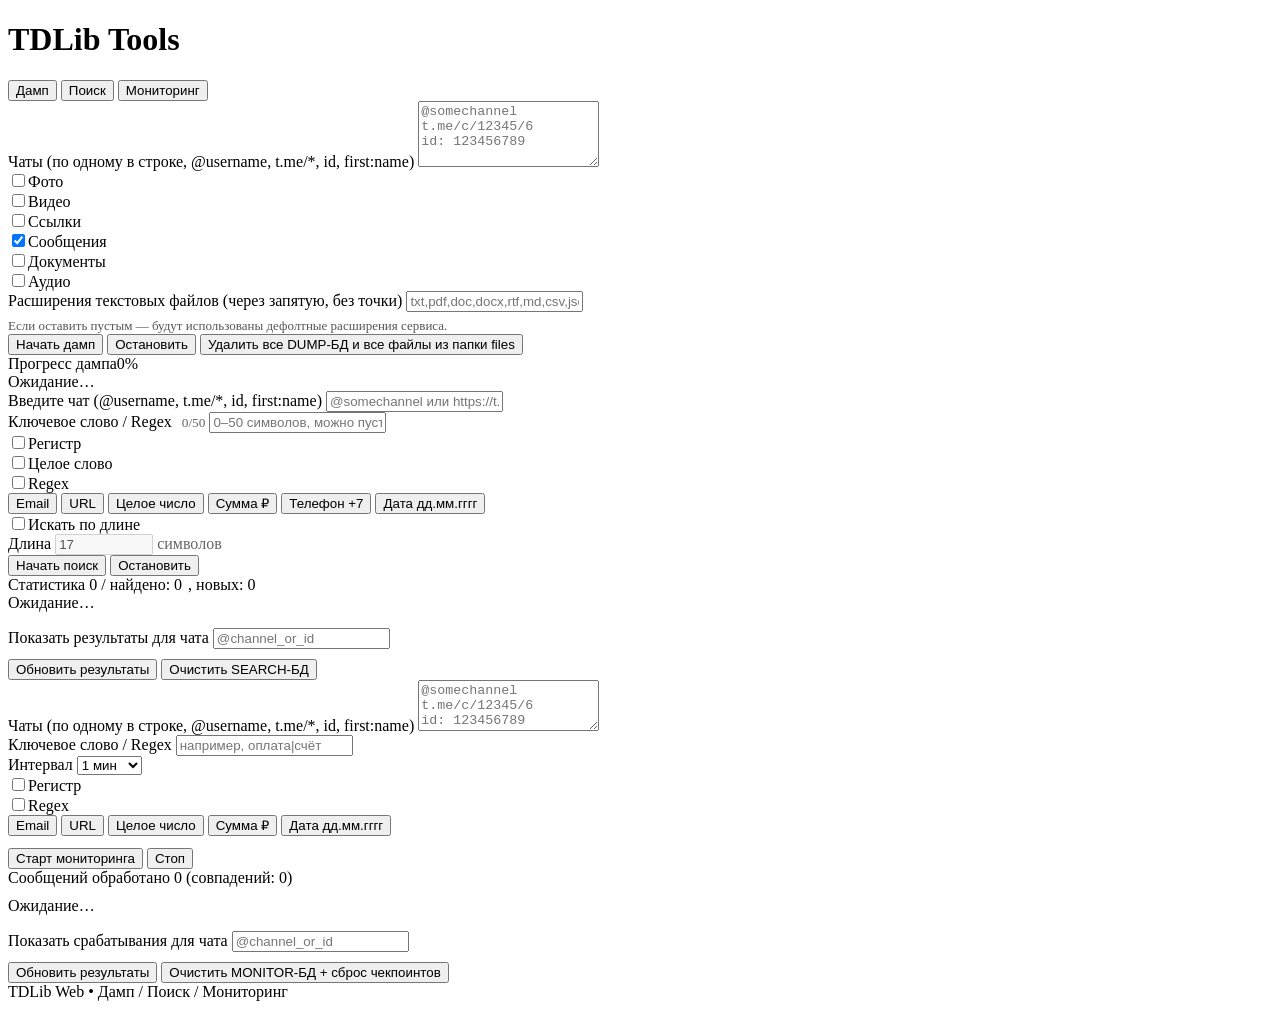
==== commit c9c0d8af: "подправил поиск, указывает новые сообщения" ====
--- a/src/main/resources/static/index.html
+++ b/src/main/resources/static/index.html
@@ -59,9 +59,7 @@
     <section id="searchContainer" class="hidden" aria-label="Поиск">
         <div class="form-group">
             <label>Введите чат (@username, t.me/*, id, first:name)</label>
-            <textarea id="searchChats" rows="4" placeholder="@somechannel
-t.me/c/12345/6
-id: 123456789"></textarea>
+            <input id="searchChat" type="text" placeholder="@somechannel или https://t.me/somechannel или id: 123456789"/>
         </div>
 
         <div class="form-group">
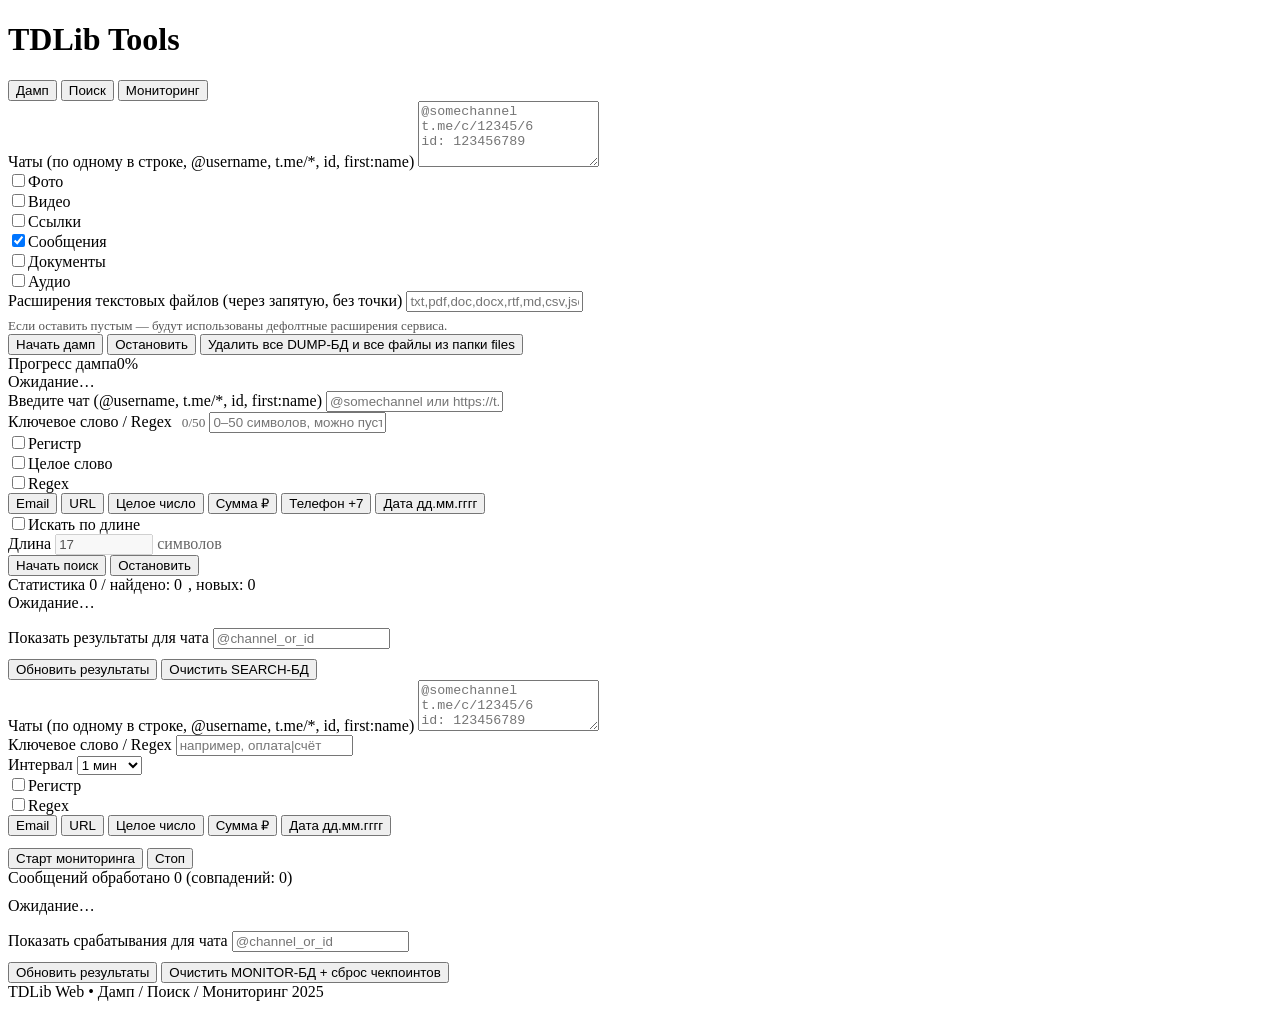
==== commit cc47f258: "Работает" ====
--- a/src/main/resources/static/index.html
+++ b/src/main/resources/static/index.html
@@ -59,7 +59,7 @@
     <section id="searchContainer" class="hidden" aria-label="Поиск">
         <div class="form-group">
             <label>Введите чат (@username, t.me/*, id, first:name)</label>
-            <input id="searchChat" type="text" placeholder="@somechannel или https://t.me/somechannel или id: 123456789"/>
+            <input id="searchChats" type="text" placeholder="@somechannel или https://t.me/somechannel или id: 123456789"/>
         </div>
 
         <div class="form-group">
@@ -189,7 +189,8 @@
 </div>
 
 <div id="toasts" class="toasts"></div>
-<div class="footer">TDLib Web • Дамп / Поиск / Мониторинг</div>
+<div class="footer">TDLib Web • Дамп / Поиск / Мониторинг
+    2025</div>
 <script type="module" src="/js/main.js"></script>
 </body>
 </html>
